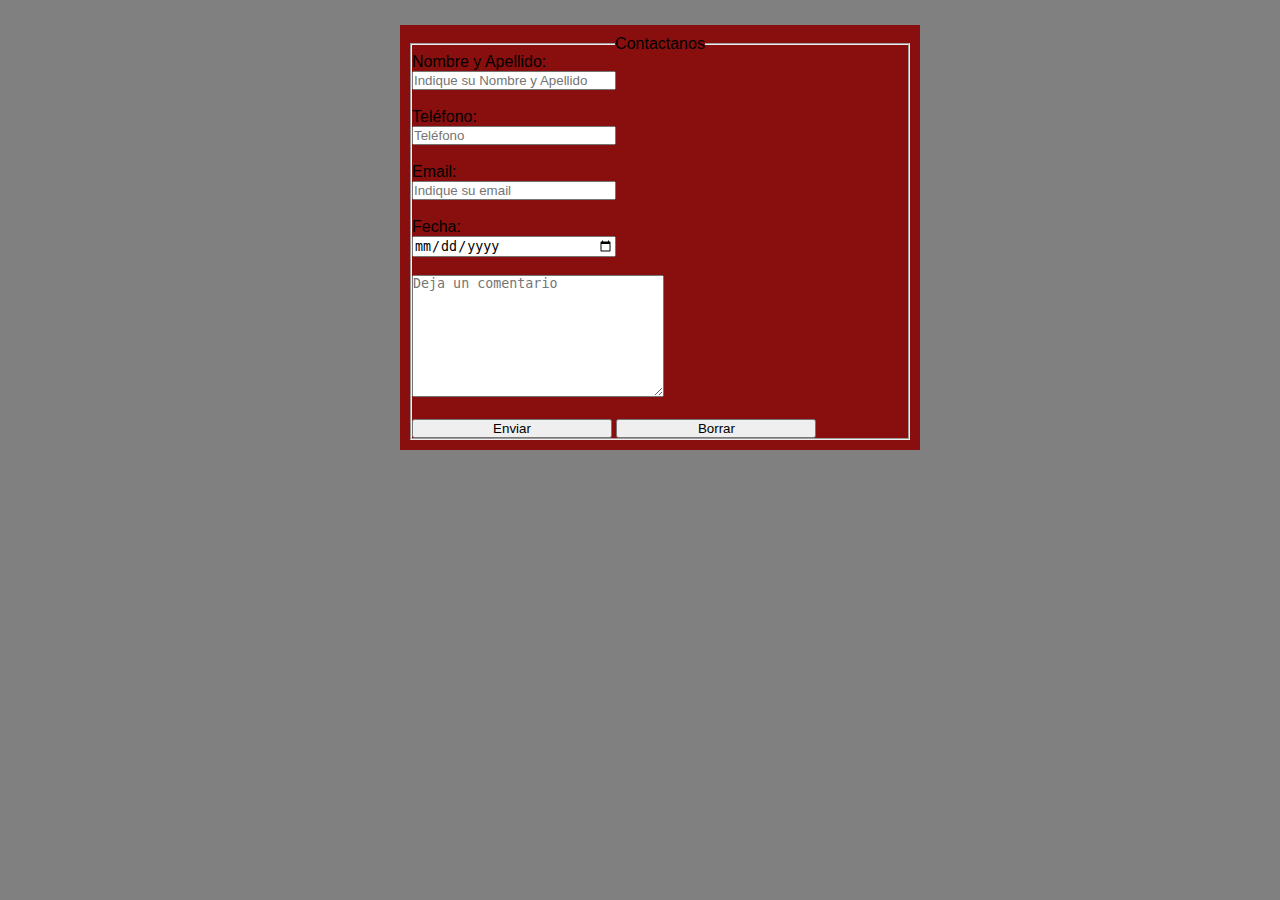
==== formularios/formularioContacto.html @ be6be441 "Junte las dos partes y linkee todo, testeenlo si pueden" ====
<!DOCTYPE html>
<html lang="en" dir="ltr">
  <head>
    <meta charset="utf-8">
    <title>Formulario de Contacto</title>
    <link rel="stylesheet" href="../css/JMO.css">
    <link rel="stylesheet" href="animate.min.css">

  </head>
  <body>
    <div class="marco">
      <fieldset>
        <legend>Contactanos</legend>
        <form action="" method="post">
          <p>
            <label for="Nombre y Apellido">Nombre y Apellido:</label>
            <br>
            <input type="text" id="Nombre y Apellido" name="Nombre y Apellido" value="" required placeholder="Indique su Nombre y Apellido">
          </p>
          <br>
          <p>
            <label for="Teléfono">Teléfono:</label>
            <br>
            <input type="text" id="Teléfono" name="Teléfono" value="" placeholder="Teléfono">
          </p>
          <br>
          <p>
            <label for="email">Email:</label>
            <br>
            <input type="email" id="email" name="email" value="" required placeholder="Indique su email">
          </p>
          <br>
          <p>
            <label for="Fecha">Fecha:</label>
            <br>
            <input type="date" id="fecha" name="fecha" value="">
          </p>
          <br>
          <p>
            <textarea name="Comentario" rows="8" cols="80" required placeholder="Deja un comentario"></textarea>
          </p>
          <br>
          <p class="Boton">
            <input type="submit" value="Enviar">
            <input type="reset" name="" value="Borrar">
          </p>
        </form>
      </fieldset>
    </div>
  </body>
</html>
---- css/JMO.css ----
*{
  margin: 0 auto;
  padding: 0;
}

body{
  background-color: grey;
  width: 900px;
  background-image: ;
  background-repeat:  no-repeat;
  background-attachment: fixed;
  background-size: cover;

}
.marco{
  margin-top: 25px;
  margin-right: 170px;
  background-color: rgb(137, 15, 14);
  width: 500px;
  border: rgb(137, 15, 14) 10px solid;
  border-radius: 1;
  font-family: sans-serif

}
textarea{
  max-width: 250px;
  resize: vertical;
}
input{
  width: 200px;
}
p:focus{
  background-color: blue;
}
p:hover{
  text-decoration: underline;
}
.botonDeRegistro a{
    display: flex;
    text-align: left;
    color: rgba(0, 0, 0, 0.9);
    text-decoration: none;
}
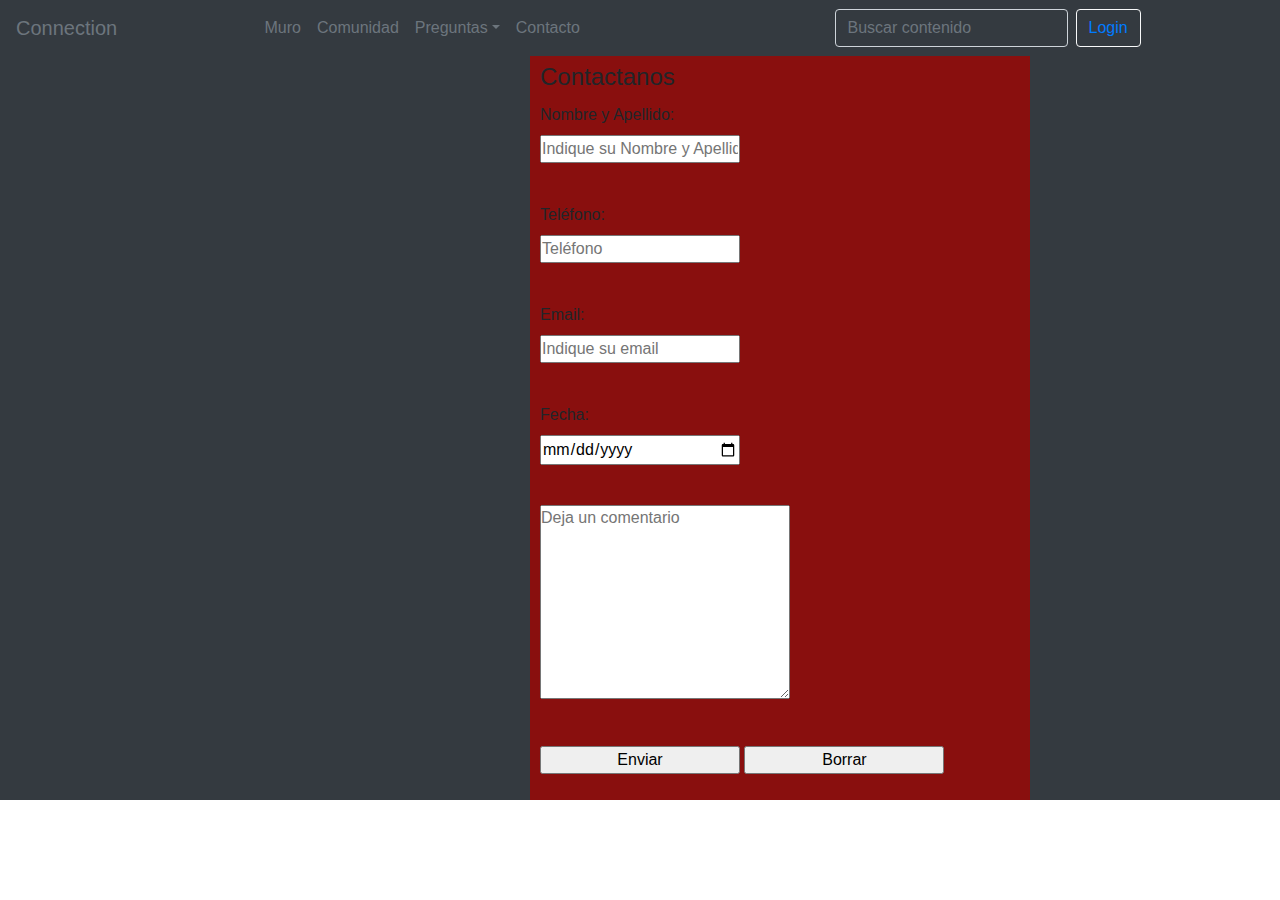
==== commit e7080d6c: "hice un retoque de los formularios y el css JMO" ====
--- a/formularios/formularioContacto.html
+++ b/formularios/formularioContacto.html
@@ -6,46 +6,103 @@
     <link rel="stylesheet" href="../css/JMO.css">
     <link rel="stylesheet" href="animate.min.css">
 
+    <!-- Bootstrap CSS -->
+    <link rel="stylesheet" href="https://stackpath.bootstrapcdn.com/bootstrap/4.3.1/css/bootstrap.min.css"
+      integrity="sha384-ggOyR0iXCbMQv3Xipma34MD+dH/1fQ784/j6cY/iJTQUOhcWr7x9JvoRxT2MZw1T" crossorigin="anonymous">
+    <link rel="stylesheet" href="css/master.css">
+    <link href="https://fonts.googleapis.com/css?family=Lato:100&display=swap" rel="stylesheet">
+    <link href="https://fonts.googleapis.com/css?family=Exo:200&display=swap" rel="stylesheet">
+    <link rel="stylesheet" href="animate.css-master/animate.css">
+
   </head>
   <body>
-    <div class="marco">
-      <fieldset>
-        <legend>Contactanos</legend>
-        <form action="" method="post">
-          <p>
-            <label for="Nombre y Apellido">Nombre y Apellido:</label>
+    <div class="jmo_container">
+
+      <header class="fixed-top">
+        <nav class="navbar navbar-expand-lg navbar-light bg-dark "  >
+          <a class="navbar-brand text-secondary " href="../index.php">Connection</a>
+          <div class="collapse navbar-collapse " id="navbarSupportedContent">
+            <ul class="navbar-nav mr-auto  ">
+              <li class="nav-item">
+                <a class="nav-link  text-secondary" href="../Perfil/Usuario.php">Muro</a>
+              </li>
+              <li class="nav-item">
+                <a class="nav-link text-secondary" href="../Perfil/posteos_y_amigos.php">Comunidad</a>
+              </li>
+              <li class="nav-item dropdown">
+                <a class="nav-link dropdown-toggle  text-secondary" href="#" id="navbarDropdown" role="button"
+                  data-toggle="dropdown" aria-haspopup="true" aria-expanded="false">Preguntas</a>
+                <div class="dropdown-menu bg-dark text-secondary" aria-labelledby="navbarDropdown">
+                  <a class="dropdown-item text-secondary" href="#">Agenda</a>
+                  <div class="dropdown-divider"></div>
+                  <a class="dropdown-item text-secondary" href="#">Djs</a>
+                  <div class="dropdown-divider"></div>
+                  <a class="dropdown-item text-secondary" href="#">Lugares</a>
+                </div>
+              </li>
+              <li class="nav-item">
+                <a class="nav-link text-secondary" href="formularioContacto.html">Contacto</a>
+              </li>
+            </ul>
+            <form class="form-inline my-2 my-lg-0">
+              <input class="form-control mr-sm-2 bg-dark" type="search" placeholder="Buscar contenido" aria-label="Search">
+              <button class="btn btn-outline-light my-2 my-sm-0 botonLogin" type="submit"><a href="formularioLogin.html">Login</a></button>
+            </form>
+          </div>
+        </nav>
+      </header>
+      <br>
+      <div class="marco">
+        <fieldset>
+          <legend>Contactanos</legend>
+          <form action="" method="post">
+            <p>
+              <label for="Nombre y Apellido">Nombre y Apellido:</label>
+              <br>
+              <input type="text" id="Nombre y Apellido" name="Nombre y Apellido" value="" required placeholder="Indique su Nombre y Apellido">
+            </p>
             <br>
-            <input type="text" id="Nombre y Apellido" name="Nombre y Apellido" value="" required placeholder="Indique su Nombre y Apellido">
-          </p>
-          <br>
-          <p>
-            <label for="Teléfono">Teléfono:</label>
+            <p>
+              <label for="Teléfono">Teléfono:</label>
+              <br>
+              <input type="text" id="Teléfono" name="Teléfono" value="" placeholder="Teléfono">
+            </p>
             <br>
-            <input type="text" id="Teléfono" name="Teléfono" value="" placeholder="Teléfono">
-          </p>
-          <br>
-          <p>
-            <label for="email">Email:</label>
+            <p>
+              <label for="email">Email:</label>
+              <br>
+              <input type="email" id="email" name="email" value="" required placeholder="Indique su email">
+            </p>
             <br>
-            <input type="email" id="email" name="email" value="" required placeholder="Indique su email">
-          </p>
-          <br>
-          <p>
-            <label for="Fecha">Fecha:</label>
+            <p>
+              <label for="Fecha">Fecha:</label>
+              <br>
+              <input type="date" id="fecha" name="fecha" value="">
+            </p>
             <br>
-            <input type="date" id="fecha" name="fecha" value="">
-          </p>
-          <br>
-          <p>
-            <textarea name="Comentario" rows="8" cols="80" required placeholder="Deja un comentario"></textarea>
-          </p>
-          <br>
-          <p class="Boton">
-            <input type="submit" value="Enviar">
-            <input type="reset" name="" value="Borrar">
-          </p>
-        </form>
-      </fieldset>
+            <p>
+              <textarea name="Comentario" rows="8" cols="80" required placeholder="Deja un comentario"></textarea>
+            </p>
+            <br>
+            <p class="Boton">
+              <input type="submit" value="Enviar">
+              <input type="reset" name="" value="Borrar">
+            </p>
+          </form>
+        </fieldset>
+      </div>
     </div>
+
+    <!-- Optional JavaScript -->
+    <!-- jQuery first, then Popper.js, then Bootstrap JS -->
+    <script src="https://code.jquery.com/jquery-3.3.1.slim.min.js"
+      integrity="sha384-q8i/X+965DzO0rT7abK41JStQIAqVgRVzpbzo5smXKp4YfRvH+8abtTE1Pi6jizo"
+      crossorigin="anonymous"></script>
+    <script src="https://cdnjs.cloudflare.com/ajax/libs/popper.js/1.14.7/umd/popper.min.js"
+      integrity="sha384-UO2eT0CpHqdSJQ6hJty5KVphtPhzWj9WO1clHTMGa3JDZwrnQq4sF86dIHNDz0W1"
+      crossorigin="anonymous"></script>
+    <script src="https://stackpath.bootstrapcdn.com/bootstrap/4.3.1/js/bootstrap.min.js"
+      integrity="sha384-JjSmVgyd0p3pXB1rRibZUAYoIIy6OrQ6VrjIEaFf/nJGzIxFDsf4x0xIM+B07jRM"
+      crossorigin="anonymous"></script>
   </body>
 </html>
--- a/css/JMO.css
+++ b/css/JMO.css
@@ -4,17 +4,22 @@
 }
 
 body{
-  background-color: grey;
-  width: 900px;
-  background-image: ;
-  background-repeat:  no-repeat;
-  background-attachment: fixed;
-  background-size: cover;
+  background-color: #343A40;
+  width: 100%;
+  height: 100%;
+
+}
+.jmo_container{
+  background-color: #343A40;
+  width: 100%;
+  height: 100%;
+  
+
 
 }
 .marco{
   margin-top: 25px;
-  margin-right: 170px;
+  margin-right: 250px;
   background-color: rgb(137, 15, 14);
   width: 500px;
   border: rgb(137, 15, 14) 10px solid;
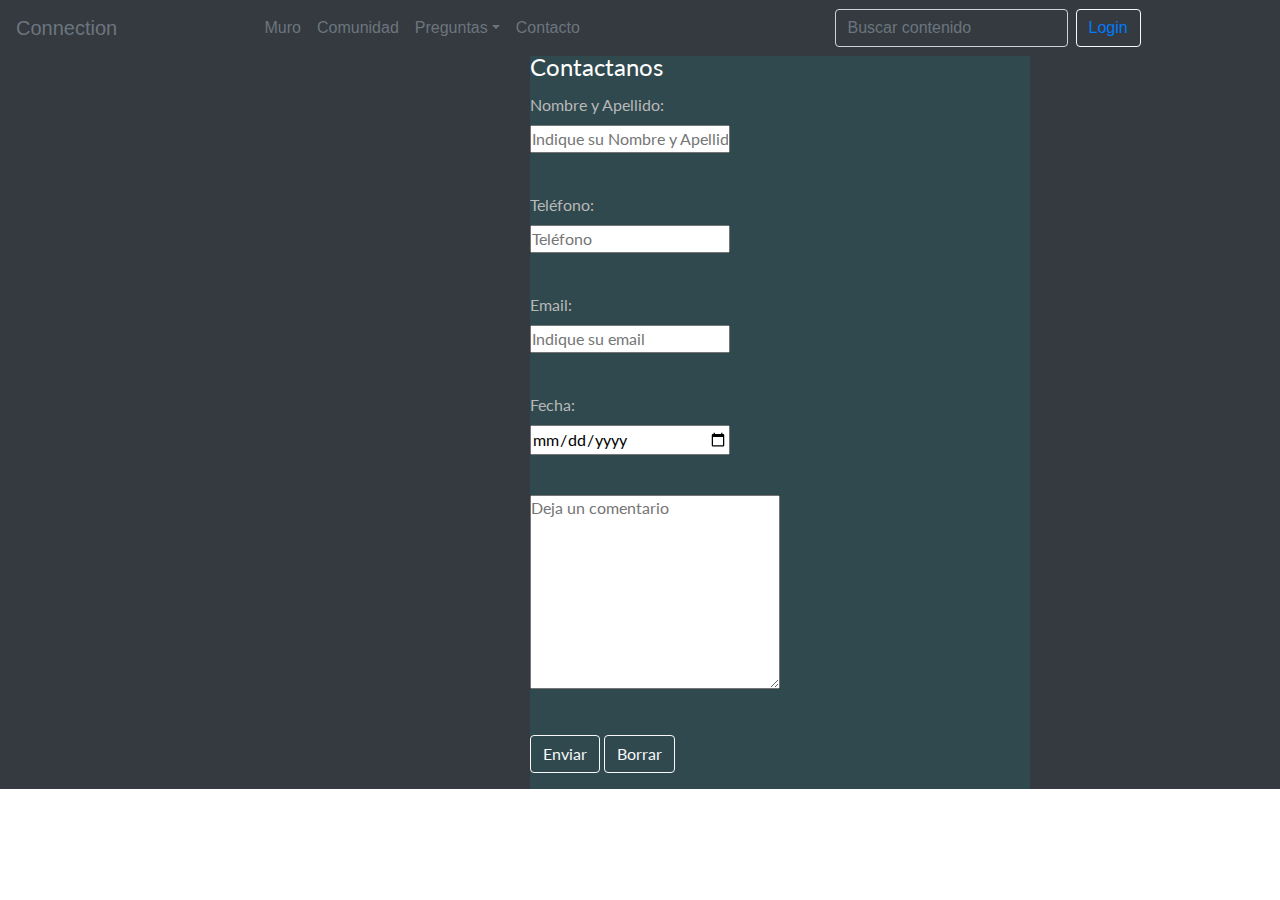
==== commit 9c871311: "retoque de formularios" ====
--- a/formularios/formularioContacto.html
+++ b/formularios/formularioContacto.html
@@ -12,10 +12,11 @@
     <link rel="stylesheet" href="css/master.css">
     <link href="https://fonts.googleapis.com/css?family=Lato:100&display=swap" rel="stylesheet">
     <link href="https://fonts.googleapis.com/css?family=Exo:200&display=swap" rel="stylesheet">
-    <link rel="stylesheet" href="animate.css-master/animate.css">
+    <link rel="stylesheet" href="../animate.css-master\animate.css">
 
   </head>
   <body>
+    <div class="bg-dark" >
     <div class="jmo_container">
 
       <header class="fixed-top">
@@ -54,7 +55,7 @@
       <br>
       <div class="marco">
         <fieldset>
-          <legend>Contactanos</legend>
+          <legend class="jmo_titulo">Contactanos</legend>
           <form action="" method="post">
             <p>
               <label for="Nombre y Apellido">Nombre y Apellido:</label>
@@ -84,15 +85,15 @@
               <textarea name="Comentario" rows="8" cols="80" required placeholder="Deja un comentario"></textarea>
             </p>
             <br>
-            <p class="Boton">
-              <input type="submit" value="Enviar">
-              <input type="reset" name="" value="Borrar">
+            <p class="Boton animated">
+              <button class="btn btn-outline-light my-2 my-sm-0 botonLogin" type="submit">Enviar</button>
+              <button class="btn btn-outline-light my-2 my-sm-0 botonLogin" type="submit">Borrar</button>
             </p>
           </form>
         </fieldset>
       </div>
     </div>
-
+    </div>
     <!-- Optional JavaScript -->
     <!-- jQuery first, then Popper.js, then Bootstrap JS -->
     <script src="https://code.jquery.com/jquery-3.3.1.slim.min.js"
--- a/css/JMO.css
+++ b/css/JMO.css
@@ -6,26 +6,25 @@
 body{
   background-color: #343A40;
   width: 100%;
-  height: 100%;
+
 
 }
 .jmo_container{
   background-color: #343A40;
   width: 100%;
-  height: 100%;
-  
+
 
 
 }
 .marco{
   margin-top: 25px;
   margin-right: 250px;
-  background-color: rgb(137, 15, 14);
+  background-color: #30494E;
   width: 500px;
-  border: rgb(137, 15, 14) 10px solid;
+  /* border: rgb(137, 15, 14) 10px solid; */
   border-radius: 1;
-  font-family: sans-serif
-
+  font-family:'Lato', sans-serif;
+  color: rgb(184, 184, 184);
 }
 textarea{
   max-width: 250px;
@@ -39,10 +38,15 @@
 }
 p:hover{
   text-decoration: underline;
-}
+  -webkit-animation-name: pulse;
+  animation-name: pulse;
+  }
 .botonDeRegistro a{
     display: flex;
     text-align: left;
     color: rgba(0, 0, 0, 0.9);
     text-decoration: none;
 }
+.jmo_titulo{
+  color:white;
+}
